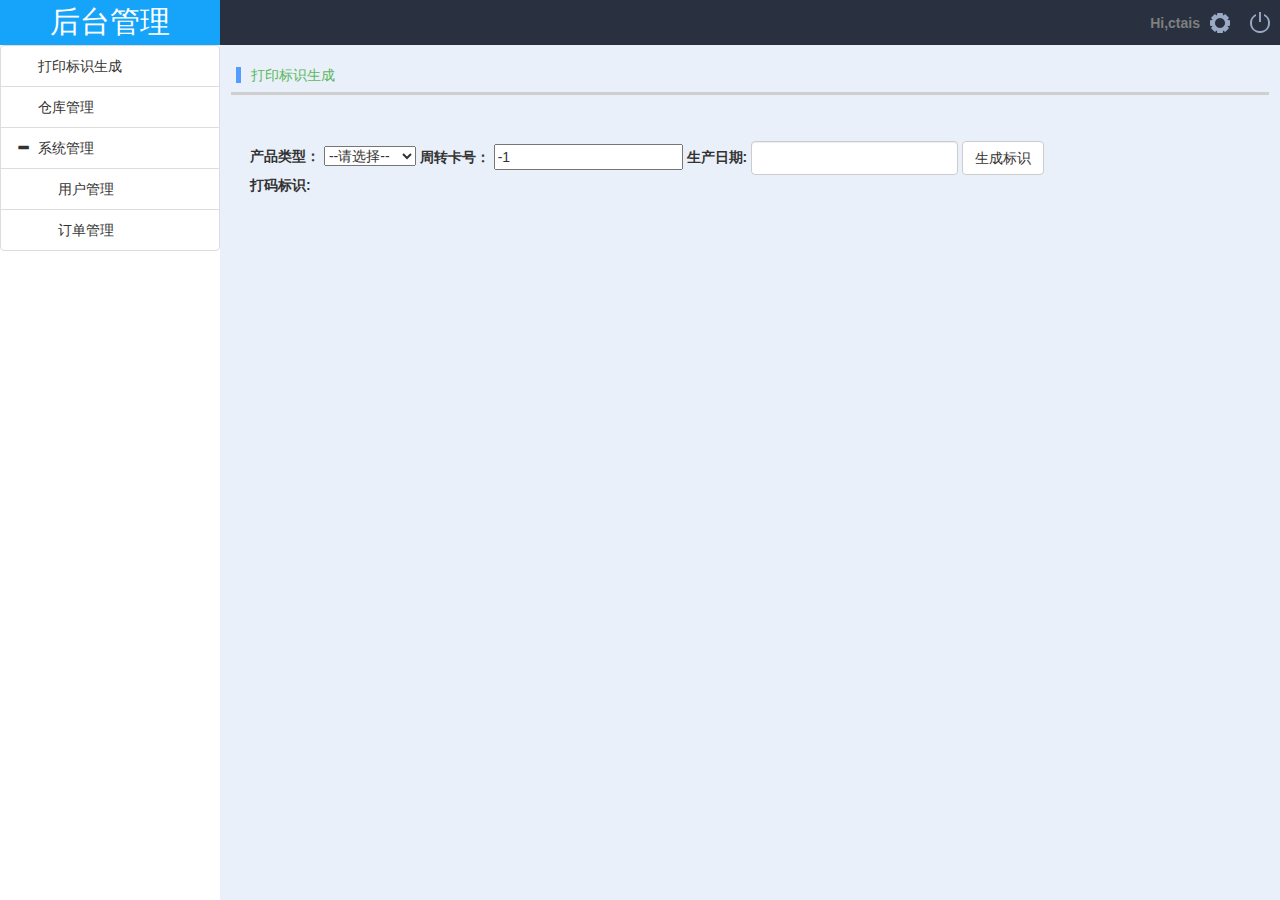
==== web/index.html @ 53610128 "2017-01-02提交" ====
<!--
To change this license header, choose License Headers in Project Properties.
To change this template file, choose Tools | Templates
and open the template in the editor.
-->
<!DOCTYPE html PUBLIC "-//W3C//DTD XHTML 1.0 Transitional//EN" "http://www.w3.org/TR/xhtml1/DTD/xhtml1-transitional.dtd">
<html xmlns="http://www.w3.org/1999/xhtml">
    <head>
        <meta name="viewport" content="width=device-width, initial-scale=1"/>
        <meta http-equiv="X-UA-Compatible" content="IE=edge"/>
        <meta http-equiv="Content-Type" content="text/html; charset=UTF-8" />
        <link rel="stylesheet" href="style/main_style.css" type="text/css" media="all" />
        <link rel="stylesheet" href="style/navbar_style.css" type="text/css" media="all" />
        <link rel="stylesheet" href="style/bootstrap.min.css" type="text/css" media="all" />
        <link rel="stylesheet" href="style/bootstrap-treeview.min.css" type="text/css" media="all" />
        <!--[if lt IE 9]>
        <script type="text/javascript" src="javascript/respond.min.js"></script>
        <script type="text/javascript" src="javascript/html5shiv.min.js"></script>
        <![endif]-->
        <script type="text/javascript" src="javascript/jquery-1.11.1.min.js"></script>
        <script type="text/javascript" src="javascript/bootstrap.min.js"></script>
        <script type="text/javascript" src="javascript/bootstrap-treeview.min.js"></script>
        <script type="text/javascript" src="javascript/script.js"></script>
        <script type="text/javascript" src="javascript/layer/layer.js"></script>
        <title>后台管理</title>
        <script type="text/javascript">
            window.onload = function () {
                findDimensions();
                createTreeMenu();
                /*
                $("#password").bind('click', function () {
                    displayLayer('modify_pass.html', '修改密码', null, -1);
                });
                */
            };
            function createTreeMenu() {
                var tree = [
                    {text: "打印标识生成", href: "javascript:hrefToIframe('generate_print_mark/')"},
                    {text: "仓库管理"},
                    {
                        text: "系统管理",
                        nodes: [
                            {text: "用户管理", href: "javascript:hrefToIframe('system_info/user_manager.html')"},
                            {text: "订单管理", href: "javascript:hrefToIframe('system_info/order_manager.html')"}
                        ]
                    }
                ];

                $('#tree_menu').treeview({
                    data: tree,
                    enableLinks: true
                });
            }
            function hrefToIframe(url) {
                window.parent.content.location.href = url;
            }

            function displayLayer(url, title, callback, curPage) {
                layer.open({
                    type: 2,
                    title: title,
                    shadeClose: true,
                    shade: 0.3,
                    maxmin: true, //开启最大化最小化按钮
                    area: ['1000px', '500px'],
                    content: url,
                    end: function () {
                        if (callback) {
                            callback(curPage);
                        }
                    }
                });
                //layer.full(index);
            }
        </script>
    </head>
    <body>
        <div id="top">
            <div id="logo">
                <h2 >后台管理</h2>
            </div>
            <div class="navbar_info">
                <table>
                    <tr>
                        <td id="username"><a title="hello_username" href="#" class="largeimagespace">Hi,ctais</a></td>
                        <td ><a href="javascript:void(0)" id="password" title="修改密码"><img src="images/modify_password.png" alt="modify password"></img></a></td>
                        <td id="out"><a href="exit.jsp" title="退出登录" target="_top"><img src="images/login_out.png" alt="login out"></img></a></td>
                    </tr>
                </table>
            </div>
        </div>
        <div id="left">
            <div id="tree_menu" style="overflow-y: auto;overflow-x: hidden;"></div>
        </div>
        <div id="right">
            <div style="height: 100%;">
                <iframe name="content" src="generate_print_mark/" frameborder="0" style="width: 100%;height: 100%;"></iframe>
            </div>
        </div>
    </body>
</html>
---- web/style/main_style.css ----
/* 
    Document   : test
    Created on : 2014-10-8, 3:34:33
    Author     : LFeng
    Description:
        Purpose of the stylesheet follows.
*/
body {
    margin: 0px 0px 0px 0px;
    padding: 0px 0px 0px 0px;
    font-family: verdana, arial, helvetica, sans-serif;
    background-color: #FFF;
    height: 100%;
    overflow: hidden;
}
/* weird ie5win bug: all line-height to font-size ratios must agree or box gets pushed around. UPDATE: this has turned out to be very rare. my current recommendation is IGNORE this warning. at the moment i'm leaving it in only in case the issue turns up again. possibly the original bug in march 2001 was caused by an unusual combination of factors, although this solved it at the time.*/
#top {
    clear: both;
    margin: 0px;
    padding: 0px;
    background: #293140;
    height: 45px; /* ie5win fudge begins */
}
/*html>body #top {
    height: 42px;  ie5win fudge ends 
}*/
#left {
    position: absolute;
    top: 45px;
    margin: 0px;
    padding: 0px;
    background: #FFFFFF;
    width: 220px; /* ie5win fudge begins */
    overflow-y: auto;
}
/*html>body #left {
    width: 210px;  ie5win fudge ends 
}*/
#right {
    top: 45px;
    margin: 0px 0px 0px 220px;
    padding: 0px 0px 0px 0px;
    background: #e9f0fa;
    height: 100%;
    text-align: center;
}
#mapview {
    height: 100%;
}
/*@media screen and(max-height: 800px) {
    #right {
        height: 560px;
    }
    #mapview {
        height: 560px;
    }
}
@media screen and (max-height:900px) {
    #right {
        height: 760px;
    }
    #mapview {
        height: 660px;
    }
}

@media screen and (min-height:1024px) {
    #right {
        height: 780px;
    }
    #mapview {
        height: 780px;
    }
}

@media screen and (min-height: 1600px) {
    #right {
        height: 1300px;
    }
    #mapview {
        height: 1300px;
    }
}*/
---- web/style/navbar_style.css ----
/* 
    Document   : navbar_style
    Created on : 2014-10-11, 23:21:21
    Author     : LFeng
    Description:
        Purpose of the stylesheet follows.
*/
/*******************************************************************************/
#logo {
    float: left;
    background: #15a4fa;
    width: 220px;
    height: 45px;
}
#logo h2 {
    color: #ffffff;
    text-align: center;
    margin-top: 5px;
}

.navbar_info {
    color: #FFFFFF;
    height: 45px;
    float: right;
    overflow: hidden;
}
.navbar_info a img{border: 0;}
.navbar_info a:link,
.navbar_info a:visited{
    font-weight: bold;
    text-decoration: none;
    color: #7F7F7F;
}
.navbar_info a:hover,
.navbar_info a:active{
    font-weight: bold;
    text-decoration: none;
    color: #FFFFFF;
}
.navbar_info tr {
    height: 45px;
}
.navbar_info td {
    background-position: left center;
}

#username {
    background-repeat: no-repeat;
}
.imgspace {
    margin: 0px 40px 0px 25px;
}
.largeimagespace {
    margin: 0px 0px 0px 40px;
}
.checked_link {
    color: #FFFFFF;
    margin: 0px 40px 0px 25px;
}
tr td a img {
    margin: 0px 10px 0px 10px;
    text-align: center;   
}
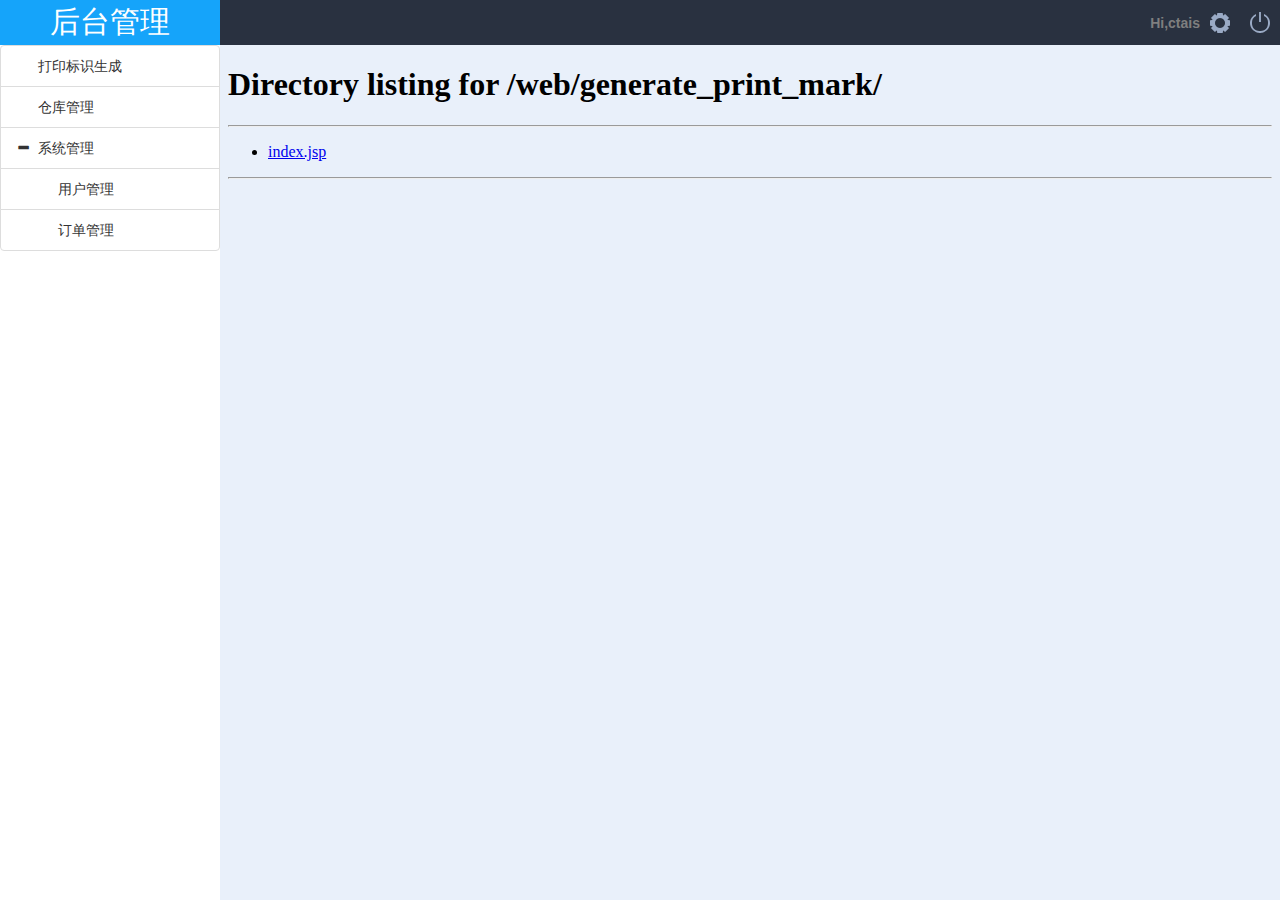
==== commit 3cde998a: "2017-10-20提交" ====
--- a/web/index.html
+++ b/web/index.html
@@ -9,8 +9,8 @@
         <meta name="viewport" content="width=device-width, initial-scale=1"/>
         <meta http-equiv="X-UA-Compatible" content="IE=edge"/>
         <meta http-equiv="Content-Type" content="text/html; charset=UTF-8" />
-        <link rel="stylesheet" href="style/main_style.css" type="text/css" media="all" />
-        <link rel="stylesheet" href="style/navbar_style.css" type="text/css" media="all" />
+        <link id="main_style" rel="stylesheet" href="style/main_style.css" type="text/css" media="all" />
+        <link id="navbar_style" rel="stylesheet" href="style/navbar_style.css" type="text/css" media="all" />
         <link rel="stylesheet" href="style/bootstrap.min.css" type="text/css" media="all" />
         <link rel="stylesheet" href="style/bootstrap-treeview.min.css" type="text/css" media="all" />
         <!--[if lt IE 9]>
